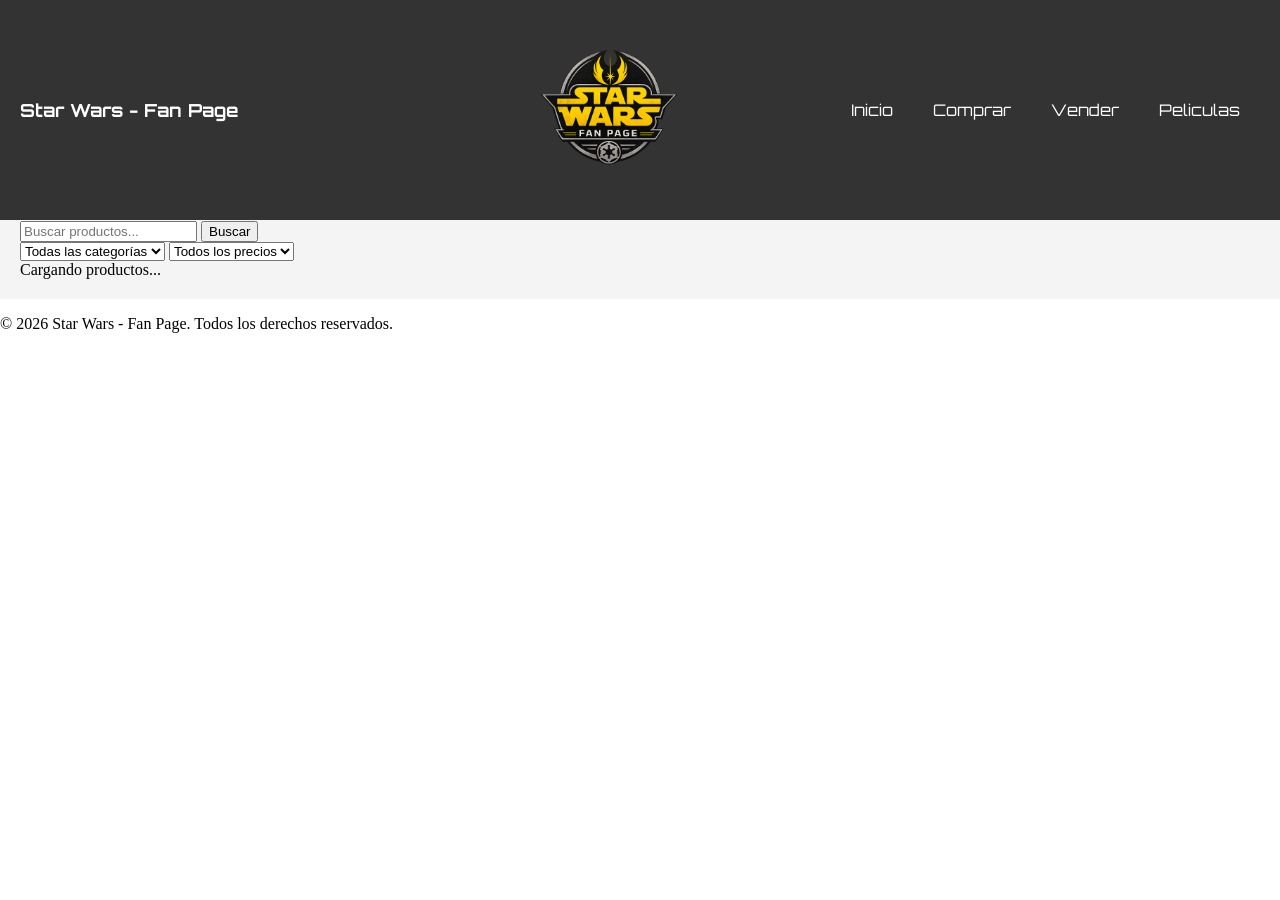
==== pages/compras.html @ a9d074ea "First Commit" ====
<!DOCTYPE html>
<html lang="es-ar">

<head>
    <meta charset="UTF-8">
    <meta name="viewport" content="width=device-width, initial-scale=1.0">
    <meta name="description" content="Compra productos de tecnología en Star Wars - Fan Page">
    <title>Comprar - Star Wars - Fan Page</title>
    <link rel="stylesheet" href="../css/style.css">
</head>

<body>

    <header class="site-header">
        <nav class="navbar" role="navigation" aria-label="Navegación principal">
            <!-- Nombre del sitio - lado izquierdo -->
            <div class="site-name">
                <h1 class="site-title">Star Wars - Fan Page</h1>
            </div>

            <!-- Logo - centro -->
            <div class="logo">
                <a href="../index.html" class="logo-link">
                    <img src="../img/logo-sw-fp.png" alt="Star Wars - Fan Page Logo" class="logo-image">
                </a>
            </div>

            <!-- Menú de navegación y usuario - lado derecho -->
            <div class="nav-right">
                <ul class="nav-menu">
                    <li><a href="../index.html" class="nav-link">Inicio</a></li>
                    <li><a href="./compras.html" class="nav-link active">Comprar</a></li>
                    <li><a href="./ventas.html" class="nav-link">Vender</a></li>
                    <li><a href="./peliculas.html" class="nav-link">Peliculas</a></li>
                </ul>

            </div>
        </nav>
    </header>

    <section class="page-header" role="region" aria-label="Encabezado de página">
        <div class="page-header-content">
            <h1 class="page-title">Catálogo de Merch</h1>
            <p class="page-description">Revisa nuestro catalogo de merchandising</p>
        </div>
    </section>

    <main class="main-content">
        <!-- Barra de búsqueda y filtros -->
        <section class="search-filters" role="region" aria-label="Búsqueda y filtros">
            <div class="search-bar">
                <input type="search" id="search-input" class="search-input" placeholder="Buscar productos..." aria-label="Buscar productos">
                <button type="button" class="btn-search" id="search-btn">Buscar</button>
            </div>
            <div class="filters">
                <select id="category-filter" class="filter-select" aria-label="Filtrar por categoría">
                    <option value="">Todas las categorías</option>
                    <option value="laptops">Laptops</option>
                    <option value="smartphones">Smartphones</option>
                    <option value="tablets">Tablets</option>
                    <option value="accesorios">Accesorios</option>
                </select>
                <select id="price-filter" class="filter-select" aria-label="Filtrar por precio">
                    <option value="">Todos los precios</option>
                    <option value="0-500">$0 - $500</option>
                    <option value="500-1000">$500 - $1000</option>
                    <option value="1000-5000">$1000+</option>
                </select>
            </div>
        </section>

        <!-- Grid de productos -->
        <section class="productos-section" role="region" aria-label="Productos disponibles">
            <div id="productos-grid" class="productos-grid">
                <!-- Los productos se cargarán aquí con JavaScript -->
                <div class="loading-message">Cargando productos...</div>
            </div>
        </section>

        <!-- Paginación -->
        <section class="pagination-section" role="region" aria-label="Paginación">
            <div id="pagination" class="pagination">
                <!-- Los botones de paginación se cargarán aquí con JavaScript -->
            </div>
        </section>
    </main>

    <footer class="site-footer" role="contentinfo">
        <div class="footer-content">
            <p class="footer-text">&copy; 2026 Star Wars - Fan Page. Todos los derechos reservados.</p>
        </div>
    </footer>

    <script src="../js/main.js"></script>
    <script src="../js/pages/compras.js"></script>
</body>

</html>
---- css/style.css ----
@import url('https://fonts.googleapis.com/css2?family=Orbitron:wght@400;700&display=swap');



body {
    margin: 0;
    padding: 0;
    overflow-y: scroll;
}

header {
    padding: 20px;
    padding-top: 80px; /* Espacio para la nav absoluta */
    position: relative;
}

header .logo {
    display: flex;
    justify-content: center;
    align-items: center;
    justify-self: center;
    position: relative;
    left: 5vw;
}

.logo-image {
    height: 20vh;
    width: auto;
    display: block;
}

.site-name {
    justify-self: start;
}

.site-title {
    font-size: 18px;
    font-weight: bold;
    color: #fff;
    margin: 0;
    font-family: 'Orbitron', sans-serif;
}

.nav-menu {
    display: flex;
    list-style: none;
    margin: 0;
    padding: 0;
    gap: 20px;
}

.nav-right {
    display: flex;
    align-items: center;
    justify-self: end;
    gap: 16px;
}

header nav{
    display: grid;
    grid-template-columns: auto 1.3fr auto;
    background-color: #333;
    color: #fff;
    align-items: center;
    text-decoration: none;
    margin-top: 0%;
    margin-left: 0%;
    margin-right: 0%;
    position: absolute;
    top: 0;
    left: 0;
    right: 0;
    width: 100%;
    padding: 20px;
    box-sizing: border-box;
    font-family: 'Orbitron', sans-serif;
}

main{
    padding: 20px;
    background-color: #f4f4f4;
}

nav ul li {
    margin-right: 20px;
    a {
        color: #fff;
    }
}

nav a {
    text-decoration: none;
    font-family: 'Orbitron', sans-serif;
}

/* Estilos para las tarjetas de películas */
.movies-section {
    max-width: 1200px;
    margin: 0 auto;
    padding: 0 10px;
    box-sizing: border-box;
}

.movies-grid {
    display: grid;
    gap: 20px;
    width: 100%;
    margin-top: 20px;
}

.movie-row {
    display: grid;
    grid-template-columns: repeat(3, 20vw);
    gap: 20px;
}

.movie-row.row-two {
    grid-template-columns: repeat(2, 20vw);
}

.movie-card {
    background-color: #fff;
    border: 2px solid #000;
    border-radius: 12px;
    overflow: hidden;
    display: flex;
    flex-direction: column;
    min-height: 320px;
}

.movie-poster {
    background-color: #222;
    width: 20vw;
    height: 65vh;
    margin: 0%;
}

.poster-image {
    width: 100%;
    height: 100%;
    object-fit: contain;
    border-radius: 4px 4px 0 0;
}

.movie-content {
    padding: 16px;
    display: flex;
    flex-direction: column;
    gap: 10px;
    flex: 1;
}

.movie-content h3 {
    margin: 0;
    font-size: 1.1rem;
}

.movie-meta {
    margin-top: auto;
    font-size: 0.9rem;
    color: #555;
}

@media (max-width: 1080px) {
    .movie-row {
        grid-template-columns: repeat(2, 25vw);
    }

    .movie-poster {
        width: 25vw;
        height: 37.5vw;
    }
}

@media (max-width: 768px) {
    header nav {
        grid-template-columns: 1fr;
        row-gap: 16px;
        text-align: center;
    }

    .logo-image {
        height: 15vh;
    }

    .movie-row,
    .movie-row.row-two {
        grid-template-columns: 40vw;
    }

    .movie-poster {
        width: 40vw;
        height: 60vw;
    }
}

/* Estilos para la barra de desplazamiento */
::-webkit-scrollbar {
    width: 8px;
}

::-webkit-scrollbar-track {
    background: transparent;
}

::-webkit-scrollbar-thumb {
    background: rgba(0, 0, 0, 0.3);
    border-radius: 4px;
}

::-webkit-scrollbar-thumb:hover {
    background: rgba(0, 0, 0, 0.5);
}

/* Para Firefox */
html {
    scrollbar-width: thin;
    scrollbar-color: rgba(0, 0, 0, 0.3) transparent;
}
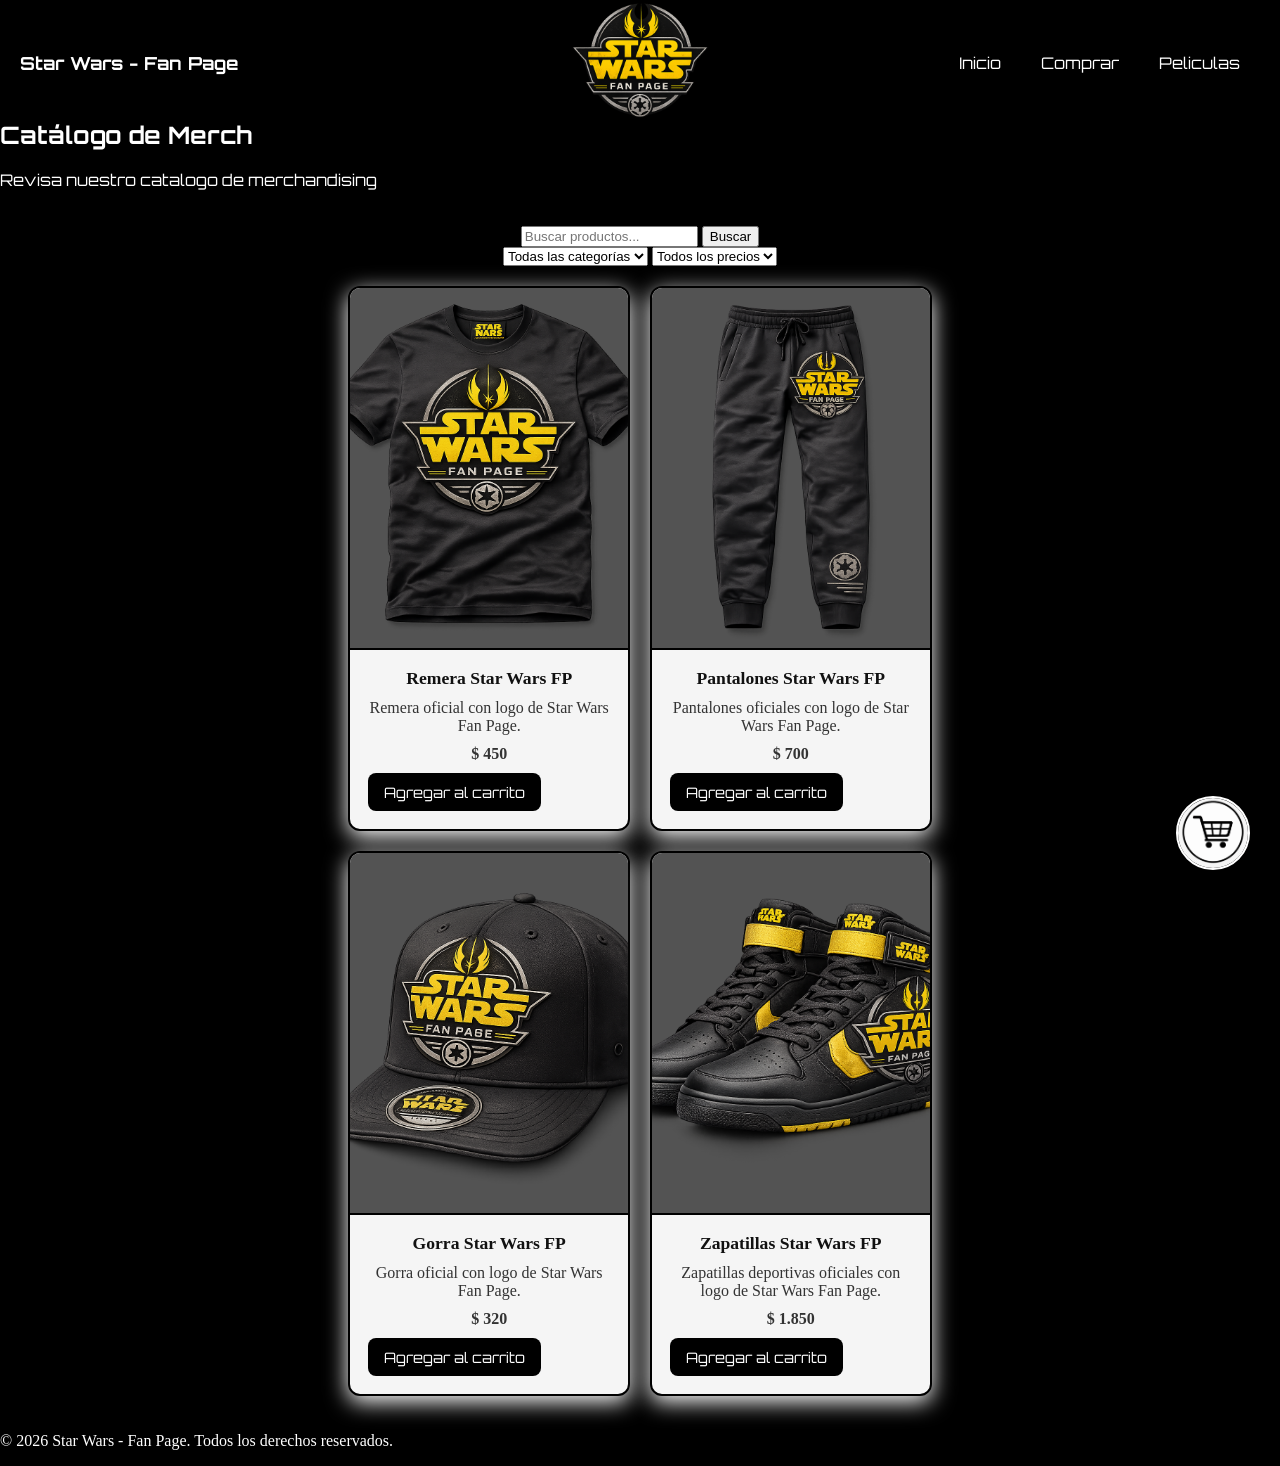
==== commit c46c9c21: "I gave up on the Ventas page and I added the Finalizar Compra button" ====
--- a/pages/compras.html
+++ b/pages/compras.html
@@ -13,24 +13,19 @@
 
     <header class="site-header">
         <nav class="navbar" role="navigation" aria-label="Navegación principal">
-            <!-- Nombre del sitio - lado izquierdo -->
             <div class="site-name">
                 <h1 class="site-title">Star Wars - Fan Page</h1>
             </div>
 
-            <!-- Logo - centro -->
             <div class="logo">
                 <a href="../index.html" class="logo-link">
                     <img src="../img/logo-sw-fp.png" alt="Star Wars - Fan Page Logo" class="logo-image">
                 </a>
             </div>
-
-            <!-- Menú de navegación y usuario - lado derecho -->
             <div class="nav-right">
                 <ul class="nav-menu">
                     <li><a href="../index.html" class="nav-link">Inicio</a></li>
                     <li><a href="./compras.html" class="nav-link active">Comprar</a></li>
-                    <li><a href="./ventas.html" class="nav-link">Vender</a></li>
                     <li><a href="./peliculas.html" class="nav-link">Peliculas</a></li>
                 </ul>
 
@@ -46,7 +41,6 @@
     </section>
 
     <main class="main-content">
-        <!-- Barra de búsqueda y filtros -->
         <section class="search-filters" role="region" aria-label="Búsqueda y filtros">
             <div class="search-bar">
                 <input type="search" id="search-input" class="search-input" placeholder="Buscar productos..." aria-label="Buscar productos">
@@ -55,10 +49,10 @@
             <div class="filters">
                 <select id="category-filter" class="filter-select" aria-label="Filtrar por categoría">
                     <option value="">Todas las categorías</option>
-                    <option value="laptops">Laptops</option>
-                    <option value="smartphones">Smartphones</option>
-                    <option value="tablets">Tablets</option>
-                    <option value="accesorios">Accesorios</option>
+                    <option value="remeras">Remeras</option>
+                    <option value="pantalones">Pantalones</option>
+                    <option value="gorras">Gorras</option>
+                    <option value="zapatillas">Zapatillas</option>
                 </select>
                 <select id="price-filter" class="filter-select" aria-label="Filtrar por precio">
                     <option value="">Todos los precios</option>
@@ -69,18 +63,34 @@
             </div>
         </section>
 
-        <!-- Grid de productos -->
+        <div id="cart-fab" class="cart-fab" role="button" tabindex="0" aria-label="Abrir carrito de compras">
+            <img src="../img/carrito.png" alt="Carrito" class="cart-fab-icon">
+            <span id="cart-badge" class="cart-badge">0</span>
+        </div>
+
+        <div id="cart-modal" class="cart-modal hidden">
+            <div class="cart-modal-header">
+                <h2>Carrito</h2>
+                <button id="cart-close" type="button" class="cart-close-btn" aria-label="Cerrar carrito">×</button>
+            </div>
+            <div id="cart-items" class="cart-modal-items">
+                <p class="cart-empty">El carrito está vacío.</p>
+            </div>
+            <div class="cart-modal-footer">
+                <p>Total: <span id="cart-total">$0</span></p>
+                <button id="clear-cart-btn" class="clear-cart-btn-class" type="button">Vaciar carrito</button>
+                <button id="checkout-btn" class="btn-primary" type="button">Finalizar compra</button>
+            </div>
+        </div>
+
         <section class="productos-section" role="region" aria-label="Productos disponibles">
             <div id="productos-grid" class="productos-grid">
-                <!-- Los productos se cargarán aquí con JavaScript -->
                 <div class="loading-message">Cargando productos...</div>
             </div>
         </section>
 
-        <!-- Paginación -->
         <section class="pagination-section" role="region" aria-label="Paginación">
             <div id="pagination" class="pagination">
-                <!-- Los botones de paginación se cargarán aquí con JavaScript -->
             </div>
         </section>
     </main>
@@ -92,7 +102,6 @@
     </footer>
 
     <script src="../js/main.js"></script>
-    <script src="../js/pages/compras.js"></script>
 </body>
 
 </html>
--- a/css/style.css
+++ b/css/style.css
@@ -6,21 +6,19 @@
     margin: 0;
     padding: 0;
     overflow-y: scroll;
+    background-color: black;
+    color: #fff;
 }
 
 header {
     padding: 20px;
     padding-top: 80px; /* Espacio para la nav absoluta */
     position: relative;
-}
-
-header .logo {
-    display: flex;
-    justify-content: center;
-    align-items: center;
-    justify-self: center;
-    position: relative;
-    left: 5vw;
+    font-family: 'Orbitron', sans-serif;
+}
+
+.page-header {
+    font-family: 'Orbitron', sans-serif;
 }
 
 .logo-image {
@@ -58,12 +56,12 @@
 
 header nav{
     display: grid;
-    grid-template-columns: auto 1.3fr auto;
-    background-color: #333;
+    grid-template-columns: auto auto;
+    background-color: transparent;
     color: #fff;
     align-items: center;
     text-decoration: none;
-    margin-top: 0%;
+    margin-top: 2.5%;
     margin-left: 0%;
     margin-right: 0%;
     position: absolute;
@@ -76,11 +74,23 @@
     font-family: 'Orbitron', sans-serif;
 }
 
+header .logo {
+    position: absolute;
+    top: 50%;
+    left: 50%;
+    transform: translate(-50%, -50%);
+    z-index: 10;
+}
+
 main{
     padding: 20px;
-    background-color: #f4f4f4;
-}
-
+    background-color: transparent;
+}
+
+.main-content {
+    text-align: center;
+
+}
 nav ul li {
     margin-right: 20px;
     a {
@@ -93,12 +103,12 @@
     font-family: 'Orbitron', sans-serif;
 }
 
-/* Estilos para las tarjetas de películas */
 .movies-section {
     max-width: 1200px;
     margin: 0 auto;
     padding: 0 10px;
     box-sizing: border-box;
+
 }
 
 .movies-grid {
@@ -112,24 +122,397 @@
     display: grid;
     grid-template-columns: repeat(3, 20vw);
     gap: 20px;
-}
-
+
+}
+
+.movie-details {
+    color: black;
+}
 .movie-row.row-two {
     grid-template-columns: repeat(2, 20vw);
-}
-
-.movie-card {
-    background-color: #fff;
+
+}
+
+.productos-grid {
+    display: grid;
+    grid-template-columns: repeat(2, 22vw);
+    gap: 20px;
+    margin-top: 20px;
+    justify-content: center;
+}
+
+.producto-card {
+    background-color: whitesmoke;
     border: 2px solid #000;
     border-radius: 12px;
     overflow: hidden;
     display: flex;
     flex-direction: column;
+    color: #111;
+    min-height: 55vh;
+    max-width: 22vw;
+    box-shadow: 0 6px 22px rgb(255, 255, 255);
+    transition: transform 0.3s ease, box-shadow 0.3s ease;
+}
+
+.producto-card:hover {
+    transform: translateY(-6px);
+    box-shadow: 0 12px 34px rgb(148, 0, 185);
+}
+
+.producto-card img {
+    width: 100%;
+    height: 40vh;
+    background-color: rgb(83, 83, 83);
+    border-bottom: #000 solid 2px;
+    object-fit: cover;
+    display: block;
+}
+
+.producto-content {
+    padding: 18px;
+    display: flex;
+    flex-direction: column;
+    gap: 10px;
+    flex: 1;
+}
+
+.producto-content h3 {
+    margin: 0;
+    font-size: 1.1rem;
+    color: #111;
+}
+
+.producto-content p {
+    margin: 0;
+    color: #333;
+}
+
+.producto-price {
+    margin-top: auto;
+    font-weight: bold;
+    color: #111;
+}
+
+.producto-actions {
+    display: flex;
+    justify-content: space-between;
+    gap: 10px;
+    flex-wrap: wrap;
+}
+
+.btn-secondary {
+    background-color: #000000;
+    color: #ffffff;
+    border: none;
+    padding: 10px 16px;
+    border-radius: 8px;
+    cursor: pointer;
+    font-family: 'Orbitron', sans-serif;
+    font-size: 0.9rem;
+    transition: background-color 0.25s ease, transform 0.2s ease;
+}
+
+.btn-secondary:hover {
+    background-color: #ffffff;
+    color: #000000;
+    transform: translateY(-1px);
+}
+
+.cart-fab {
+    position: fixed;
+    bottom: 30px;
+    right: 30px;
+    width: 70px;
+    height: 70px;
+    border-radius: 50%;
+    background-color: #000;
+    border: 2px solid #fff;
+    cursor: pointer;
+    display: flex;
+    align-items: center;
+    justify-content: center;
+    z-index: 999;
+    box-shadow: 0 6px 20px rgba(0, 0, 0, 0.3);
+    transition: transform 0.3s ease, box-shadow 0.3s ease;
+}
+
+.cart-fab:hover {
+    transform: scale(1.1);
+    box-shadow: 0 10px 30px rgba(255, 255, 255, 0.2);
+}
+
+.cart-fab-icon {
+    width: 100%;
+    height: 100%;
+    object-fit: contain;
+    border-radius: 50%;
+}
+
+.cart-badge {
+    position: absolute;
+    top: -8px;
+    right: -8px;
+    background-color: #80f04d;
+    color: #000000;
+    width: 28px;
+    height: 28px;
+    border-radius: 50%;
+    display: flex;
+    align-items: center;
+    justify-content: center;
+    font-size: 0.75rem;
+    font-weight: bold;
+    border: 2px solid #fff;
+}
+
+.cart-modal {
+    position: fixed;
+    bottom: 110px;
+    right: 30px;
+    width: 350px;
+    max-height: 70vh;
+    background-color: #1a1a1a;
+    border: 2px solid #fff;
+    border-radius: 12px;
+    box-shadow: 0 10px 40px rgba(0, 0, 0, 0.5);
+    z-index: 998;
+    display: flex;
+    flex-direction: column;
+    transition: opacity 0.3s ease, visibility 0.3s ease;
+}
+
+.cart-modal.hidden {
+    opacity: 0;
+    visibility: hidden;
+    pointer-events: none;
+}
+
+.cart-modal-header {
+    display: flex;
+    justify-content: space-between;
+    align-items: center;
+    padding: 16px;
+    border-bottom: 1px solid rgba(255, 255, 255, 0.16);
+}
+
+.cart-modal-header h2 {
+    margin: 0;
+    font-size: 1.3rem;
+    color: #fff;
+}
+
+.clear-cart-btn-class {
+    background-color: #ff0000;
+    color: #000000;
+    border: none;
+    padding: 10px 16px;
+    border-radius: 8px;
+    cursor: pointer;
+    font-family: 'Orbitron', sans-serif;
+    font-size: 0.9rem;
+    transition: background-color 0.25s ease, transform 0.2s ease;
+}
+.btn-primary {
+    background-color: #007bff;
+    color: #000000;
+    border: none;
+    padding: 10px 16px;
+    border-radius: 8px;
+    cursor: pointer;
+    font-family: 'Orbitron', sans-serif;
+    font-size: 0.9rem;
+    transition: background-color 0.25s ease, transform 0.2s ease;
+}
+
+.clear-cart-btn-class:hover {
+    background-color: #1eff00;
+    color: #000000;
+    transform: translateY(-1px);
+}
+.btn-primary:hover {
+    background-color: #1eff00;
+    color: #000000;
+    transform: translateY(-1px);
+}
+
+.cart-modal-items {
+    flex: 1;
+    overflow-y: auto;
+    padding: 12px;
+    display: grid;
+    gap: 10px;
+}
+
+.cart-modal-footer {
+    padding: 16px;
+    border-top: 1px solid rgba(255, 255, 255, 0.16);
+    display: flex;
+    flex-direction: column;
+    gap: 12px;
+}
+
+.cart-modal-footer p {
+    margin: 0;
+    color: #fff;
+    font-weight: bold;
+}
+
+.cart-item {
+    display: grid;
+    grid-template-columns: 1fr auto;
+    gap: 12px;
+    padding: 12px;
+    border-radius: 8px;
+    background-color: rgba(255, 255, 255, 0.06);
+    border: 1px solid rgba(255, 255, 255, 0.12);
+    color: #fff;
+}
+
+.cart-item-info {
+    display: flex;
+    flex-direction: column;
+    gap: 4px;
+}
+
+.cart-item-info strong {
+    font-size: 0.95rem;
+}
+
+.cart-item-info span {
+    font-size: 0.85rem;
+    color: #aaa;
+}
+
+.cart-item-actions {
+    display: flex;
+    flex-direction: column;
+    gap: 6px;
+    align-items: flex-end;
+}
+
+.cart-item-actions button {
+    padding: 4px 8px;
+    border-radius: 6px;
+    border: none;
+    cursor: pointer;
+    background-color: rgba(255, 255, 255, 0.12);
+    color: #fff;
+    font-size: 0.8rem;
+    transition: background-color 0.2s ease;
+}
+
+.cart-item-actions button:hover {
+    background-color: rgba(255, 255, 255, 0.2);
+}
+
+.cart-empty {
+    margin: 0;
+    color: #999;
+    text-align: center;
+    padding: 20px;
+}
+
+.hidden {
+    display: none !important;
+}
+
+.cart-panel {
+    background-color: rgba(255, 255, 255, 0.06);
+    border: 1px solid rgba(255, 255, 255, 0.16);
+    border-radius: 14px;
+    padding: 20px;
+    margin-top: 20px;
+    color: #fff;
+}
+
+.cart-panel h2 {
+    margin: 0 0 14px 0;
+    font-size: 1.2rem;
+}
+
+.cart-items {
+    display: grid;
+    gap: 12px;
+    margin-bottom: 16px;
+}
+
+.cart-item {
+    display: grid;
+    grid-template-columns: 1fr auto;
+    gap: 12px;
+    padding: 12px;
+    border-radius: 12px;
+    background-color: rgba(255, 255, 255, 0.06);
+    border: 1px solid rgba(255, 255, 255, 0.12);
+}
+
+.cart-item-info {
+    display: flex;
+    flex-direction: column;
+    gap: 4px;
+}
+
+.cart-item-actions {
+    display: flex;
+    flex-direction: column;
+    gap: 6px;
+    align-items: flex-end;
+}
+
+.cart-item-actions button {
+    padding: 6px 10px;
+    border-radius: 8px;
+    border: none;
+    cursor: pointer;
+    background-color: rgba(255, 255, 255, 0.12);
+    color: #fff;
+    font-size: 0.85rem;
+}
+
+.cart-item-actions button:hover {
+    background-color: rgba(255, 255, 255, 0.2);
+}
+
+.cart-footer {
+    display: flex;
+    justify-content: space-between;
+    align-items: center;
+    flex-wrap: wrap;
+    gap: 12px;
+}
+
+.cart-empty {
+    margin: 0;
+    color: #cfcfcf;
+}
+
+.loading-message {
+    color: #fff;
+    text-align: center;
+    width: 100%;
+}
+
+.movie-card {
+    background-color: whitesmoke;
+    border: 2px solid rgba(255, 255, 255, 0.8);
+    border-radius: 12px;
+    overflow: hidden;
+    display: flex;
+    flex-direction: column;
     min-height: 320px;
-}
-
+    box-shadow: 0 0 20px rgba(255, 255, 255, 0.8);
+    transition: border-color 0.3s ease, box-shadow 0.3s ease;
+    cursor: pointer;
+    color: black;
+}
+.movie-card:hover {
+    border-color: rgba(255, 255, 255, 0.75);
+    box-shadow: 0 0 30px rgb(148, 0, 185);
+    transition: border-color 0.3s ease, box-shadow 0.3s ease;
+}
 .movie-poster {
-    background-color: #222;
+    background-color: transparent;
     width: 20vw;
     height: 65vh;
     margin: 0%;
@@ -161,40 +544,6 @@
     color: #555;
 }
 
-@media (max-width: 1080px) {
-    .movie-row {
-        grid-template-columns: repeat(2, 25vw);
-    }
-
-    .movie-poster {
-        width: 25vw;
-        height: 37.5vw;
-    }
-}
-
-@media (max-width: 768px) {
-    header nav {
-        grid-template-columns: 1fr;
-        row-gap: 16px;
-        text-align: center;
-    }
-
-    .logo-image {
-        height: 15vh;
-    }
-
-    .movie-row,
-    .movie-row.row-two {
-        grid-template-columns: 40vw;
-    }
-
-    .movie-poster {
-        width: 40vw;
-        height: 60vw;
-    }
-}
-
-/* Estilos para la barra de desplazamiento */
 ::-webkit-scrollbar {
     width: 8px;
 }
@@ -218,3 +567,146 @@
     scrollbar-color: rgba(0, 0, 0, 0.3) transparent;
 }
 
+.btn-info-api {
+    background-color: #333;
+    color: #fff;
+    border: none;
+    padding: 10px 16px;
+    border-radius: 6px;
+    cursor: pointer;
+    font-family: 'Orbitron', sans-serif;
+    font-size: 0.9rem;
+    font-weight: bold;
+    transition: background-color 0.3s ease, transform 0.2s ease;
+    margin-top: 10px;
+}
+
+.btn-info-api:hover {
+    background-color: #555;
+    transform: scale(1.05);
+}
+
+.btn-info-api:active {
+    transform: scale(0.98);
+}
+
+.modal {
+    display: none;
+    position: fixed;
+    z-index: 1000;
+    left: 0;
+    top: 0;
+    width: 100%;
+    height: 100%;
+    background-color: rgba(0, 0, 0, 0.7);
+    flex-direction: column;
+    justify-content: center;
+    align-items: center;
+    animation: fadeIn 0.3s ease;
+}
+
+.modal-content {
+    background-color: #fff;
+    max-width: 700px;
+    width: 90%;
+    max-height: 80vh;
+    border-radius: 12px;
+    box-shadow: 0 4px 20px rgba(0, 0, 0, 0.3);
+    position: relative;
+    animation: slideIn 0.3s ease;
+    overflow-y: auto;
+}
+
+.modal-close {
+    position: absolute;
+    top: 16px;
+    right: 16px;
+    background-color: transparent;
+    border: none;
+    font-size: 32px;
+    cursor: pointer;
+    color: #333;
+    padding: 0;
+    width: 32px;
+    height: 32px;
+    display: flex;
+    align-items: center;
+    justify-content: center;
+    transition: color 0.2s ease;
+}
+
+.modal-close:hover {
+    color: #e74c3c;
+}
+
+.modal-body {
+    padding: 32px;
+}
+
+.modal-body h2 {
+    margin: 0 0 16px 0;
+    font-family: 'Orbitron', sans-serif;
+    color: #333;
+    border-bottom: 2px solid #333;
+    padding-bottom: 12px;
+}
+
+.movie-details {
+    display: flex;
+    flex-direction: column;
+    gap: 12px;
+}
+
+.movie-details p {
+    margin: 0;
+    line-height: 1.6;
+}
+
+.movie-details strong {
+    color: #333;
+}
+
+.opening-crawl {
+    font-style: italic;
+    color: #555;
+    background-color: #f9f9f9;
+    padding: 12px;
+    border-left: 4px solid #333;
+    margin-top: 8px !important;
+}
+
+.characters-section {
+    margin-top: 16px;
+    padding-top: 16px;
+    border-top: 1px solid #ddd;
+}
+
+.characters-section h3 {
+    margin: 0 0 10px 0;
+    font-family: 'Orbitron', sans-serif;
+    color: #333;
+}
+
+.characters-section ul {
+    list-style: none;
+    padding: 0;
+    margin: 0;
+}
+
+.characters-section li {
+    padding: 6px 0;
+    color: #555;
+    border-bottom: 1px solid #eee;
+}
+
+.characters-section li:last-child {
+    border-bottom: none;
+}
+
+.loading {
+    text-align: center;
+    color: #555;
+    padding: 20px;
+}
+
+
